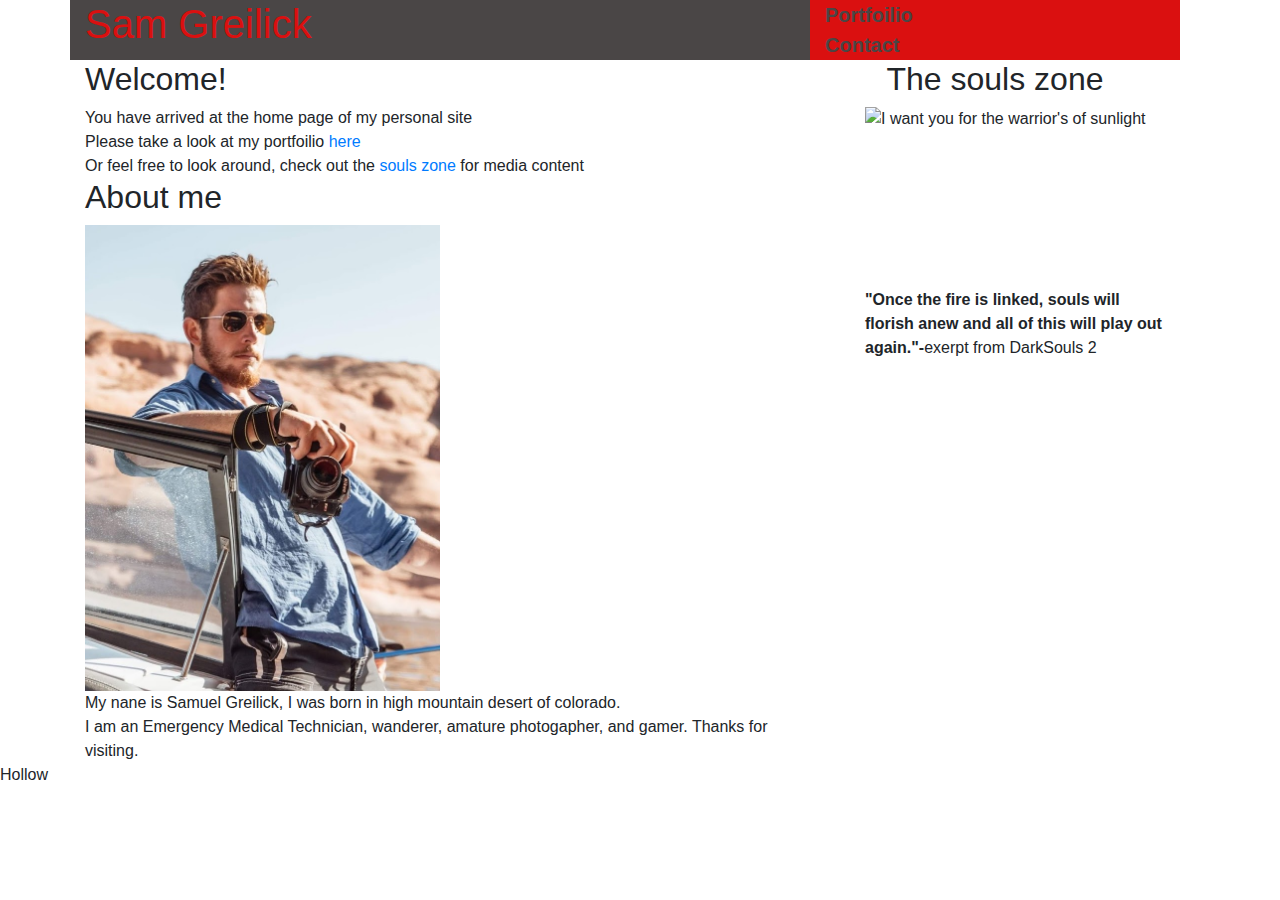
==== contact.html @ 3b5e4218 "fixed nav spacing" ====
<!doctype html>
<html lang="en">

<head>
    <title>Sam Greilick</title>
    <!-- Required meta tags -->
    <meta charset="utf-8">
    <meta name="viewport" content="width=device-width, initial-scale=1, shrink-to-fit=no">

    <!-- Bootstrap CSS -->
    <link rel="stylesheet" href="https://stackpath.bootstrapcdn.com/bootstrap/4.3.1/css/bootstrap.min.css"
        integrity="sha384-ggOyR0iXCbMQv3Xipma34MD+dH/1fQ784/j6cY/iJTQUOhcWr7x9JvoRxT2MZw1T" crossorigin="anonymous">
    <!-- Local CSS -->
    <link rel="stylesheet" href="style.css">
</head>

<body>

    <div class="container">
        <div class="row">
            <header style="background-color: #4a4646;" class="col-md-8" style="font-size: x-large;">
                <h1><a href="index.html">Sam Greilick</a></h1>
            </header>
            <div style="background-color:#da1010;" class="col-md-4">
                <nav>
                    <p><a href="">Portfoilio</a></p>
                    <p><a href="">Contact</a></p>
                </nav>
            </div>
        </div>

        <div class="row">
            <main class="col-md-8">
                <h2>Welcome!</h2>
                <p>You have arrived at the home page of my personal site</p>
                <p>Please take a look at my portfoilio <a href="">here</a><br>Or feel free to look
                    around, check out the <a href="#feed">souls zone</a> for media content</p>
                <h2>About me</h2>
                <img src="me.jpg" alt="sam greilick" width="50%">
                <p>My nane is Samuel Greilick, I was born in high mountain desert of colorado.</p>
                <p>I am an Emergency Medical Technician, wanderer, amature photogapher, and gamer.
                    Thanks for visiting.
                </p>
            </main>
            <aside class="col-md-4">
                <h2 style="text-align: center;" id="feed">The souls zone</h2>
                <ul>
                    <p><img src="https://i.pinimg.com/236x/30/61/5c/30615cefd7c0daae7b676b0950fb8575--gaming-posters-sunlight.jpg"
                            alt="I want you for the warrior's of sunlight" style="width: fit-content;"
                            style="display: block;"></p>
                    <p><iframe width="100%" src="https://www.youtube.com/embed/2kr7KDCsIws" frameborder="0"
                            allow="accelerometer; autoplay; encrypted-media; gyroscope; picture-in-picture"
                            allowfullscreen></iframe></p>
                    <p style="font-weight: bolder;">"Once the fire is linked, souls will florish anew and all of this
                        will play out again."-<span style="font-weight: normal;" style="font-style: italic;">exerpt from
                            DarkSouls 2</span></p>
                </ul>
            </aside>
        </div>
    </div>


    <!-- Optional JavaScript -->
    <!-- jQuery first, then Popper.js, then Bootstrap JS -->
    <script src="https://code.jquery.com/jquery-3.3.1.slim.min.js"
        integrity="sha384-q8i/X+965DzO0rT7abK41JStQIAqVgRVzpbzo5smXKp4YfRvH+8abtTE1Pi6jizo"
        crossorigin="anonymous"></script>
    <script src="https://cdnjs.cloudflare.com/ajax/libs/popper.js/1.14.7/umd/popper.min.js"
        integrity="sha384-UO2eT0CpHqdSJQ6hJty5KVphtPhzWj9WO1clHTMGa3JDZwrnQq4sF86dIHNDz0W1"
        crossorigin="anonymous"></script>
    <script src="https://stackpath.bootstrapcdn.com/bootstrap/4.3.1/js/bootstrap.min.js"
        integrity="sha384-JjSmVgyd0p3pXB1rRibZUAYoIIy6OrQ6VrjIEaFf/nJGzIxFDsf4x0xIM+B07jRM"
        crossorigin="anonymous"></script>

    <div class="navbar-fixed-bottom">Hollow</div>
</body>

</html>
---- style.css ----
nav a{
color: #4a4646;
font-weight: bold;
font-size: 20px;
padding: 0px;
}
p{
    margin: 0px;
}
header a{
    color: #da1010;
}

ul{
    list-style-type: none;
}
li aside {
    padding: 10px;
}

.row {
width: 100%;
}

h1 {
color: #da1010;
}

body {
    width: 100%;
}
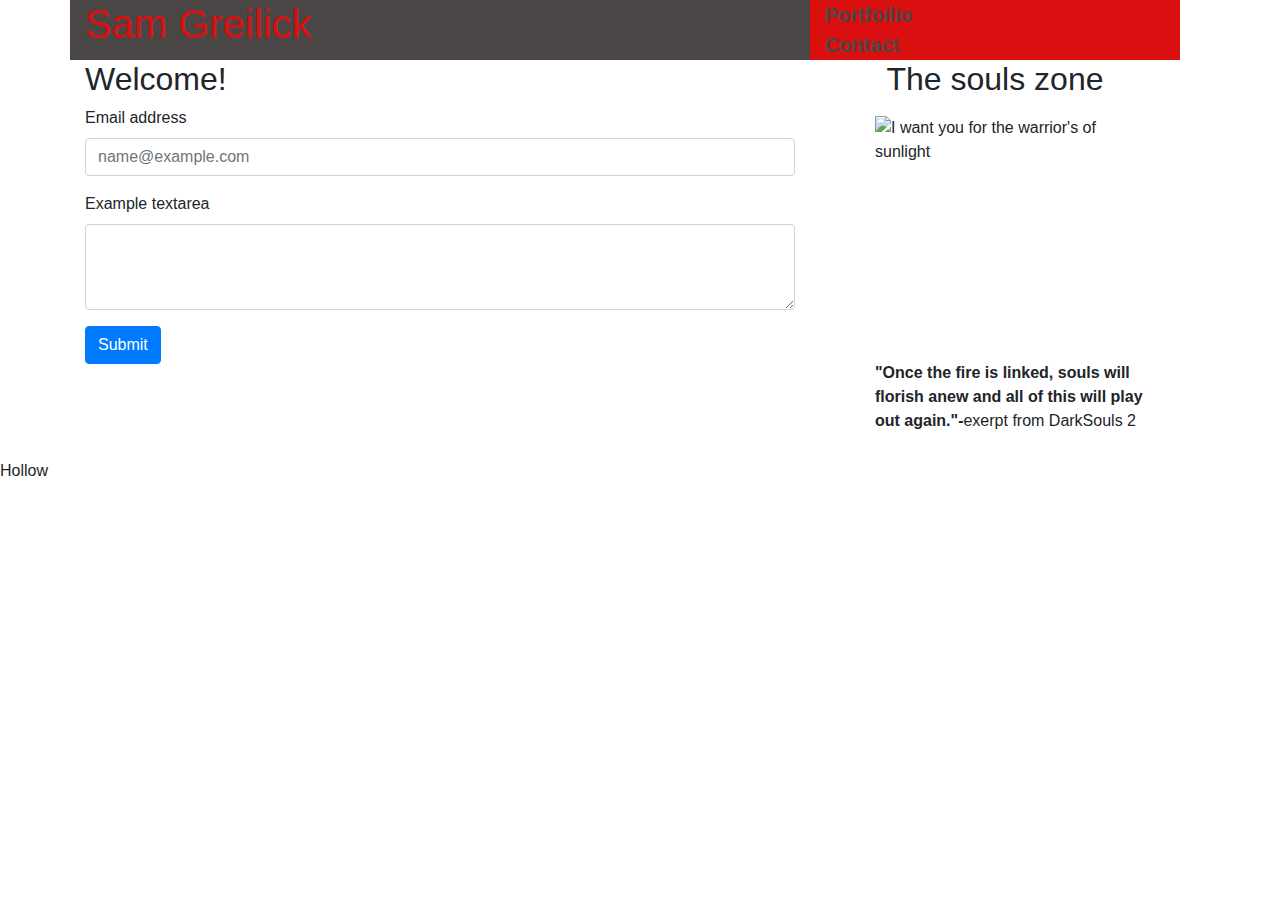
==== commit 7834ed3a: "tweaked aside spacing and added contact form to contact page" ====
--- a/contact.html
+++ b/contact.html
@@ -32,15 +32,18 @@
         <div class="row">
             <main class="col-md-8">
                 <h2>Welcome!</h2>
-                <p>You have arrived at the home page of my personal site</p>
-                <p>Please take a look at my portfoilio <a href="">here</a><br>Or feel free to look
-                    around, check out the <a href="#feed">souls zone</a> for media content</p>
-                <h2>About me</h2>
-                <img src="me.jpg" alt="sam greilick" width="50%">
-                <p>My nane is Samuel Greilick, I was born in high mountain desert of colorado.</p>
-                <p>I am an Emergency Medical Technician, wanderer, amature photogapher, and gamer.
-                    Thanks for visiting.
-                </p>
+                <form>
+                    <div class="form-group">
+                      <label for="exampleFormControlInput1">Email address</label>
+                      <input type="email" class="form-control" id="exampleFormControlInput1" placeholder="name@example.com">
+                    </div>
+                    <div class="form-group">
+                    <div class="form-group">
+                      <label for="exampleFormControlTextarea1">Example textarea</label>
+                      <textarea class="form-control" id="exampleFormControlTextarea1" rows="3"></textarea>
+                    </div>
+                  </form>
+                  <button type="submit" class="btn btn-primary">Submit</button>
             </main>
             <aside class="col-md-4">
                 <h2 style="text-align: center;" id="feed">The souls zone</h2>
--- a/style.css
+++ b/style.css
@@ -28,4 +28,7 @@
 
 body {
     width: 100%;
+}
+aside p{
+    padding: 10px;
 }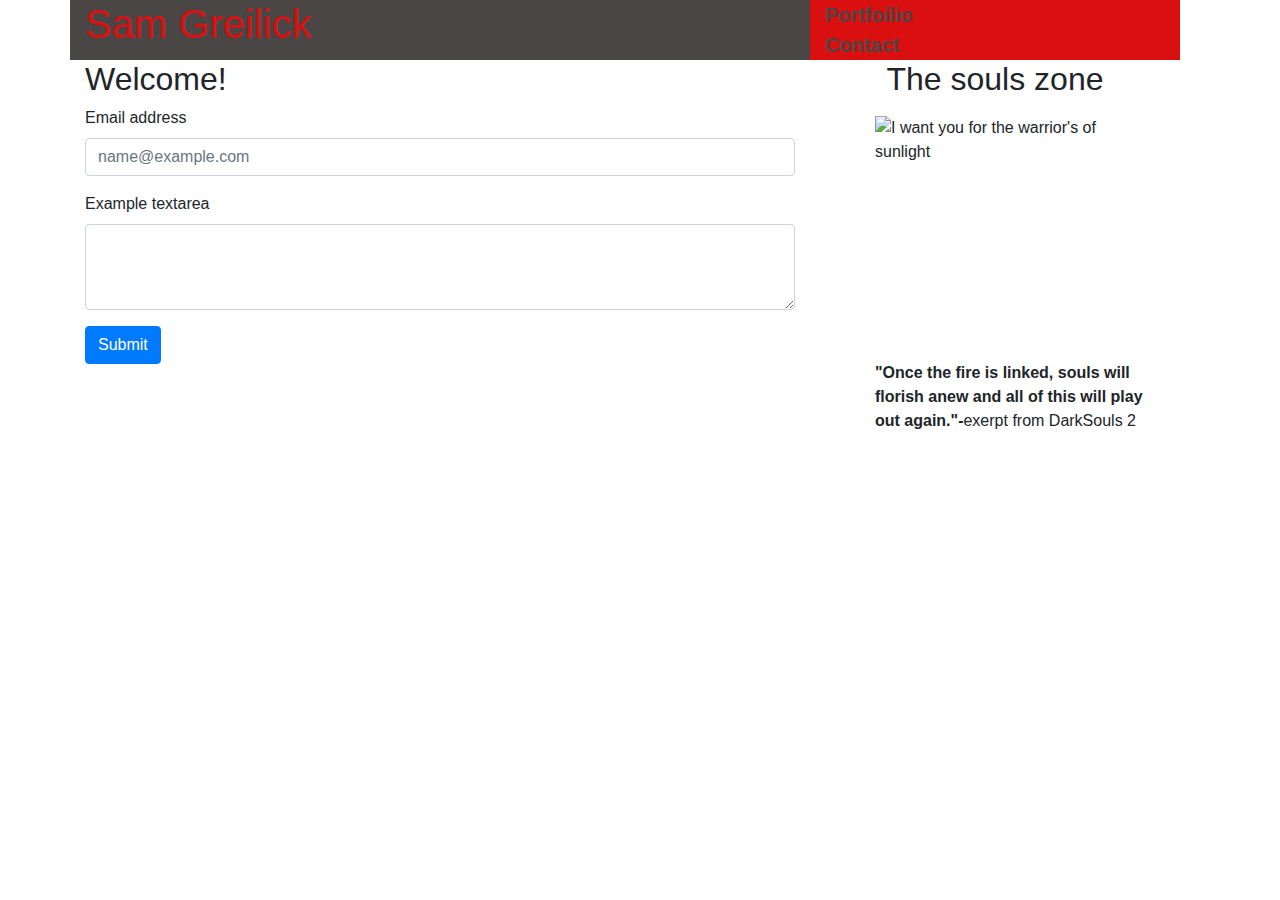
==== commit 27aa5bf8: "Fixed internal linking to portfolio and contact, added header to portfolio page" ====
--- a/contact.html
+++ b/contact.html
@@ -23,8 +23,8 @@
             </header>
             <div style="background-color:#da1010;" class="col-md-4">
                 <nav>
-                    <p><a href="">Portfoilio</a></p>
-                    <p><a href="">Contact</a></p>
+                    <p><a href="portfolio.html">Portfoilio</a></p>
+                    <p><a href="contact.html">Contact</a></p>
                 </nav>
             </div>
         </div>
@@ -75,7 +75,6 @@
         integrity="sha384-JjSmVgyd0p3pXB1rRibZUAYoIIy6OrQ6VrjIEaFf/nJGzIxFDsf4x0xIM+B07jRM"
         crossorigin="anonymous"></script>
 
-    <div class="navbar-fixed-bottom">Hollow</div>
 </body>
 
 </html>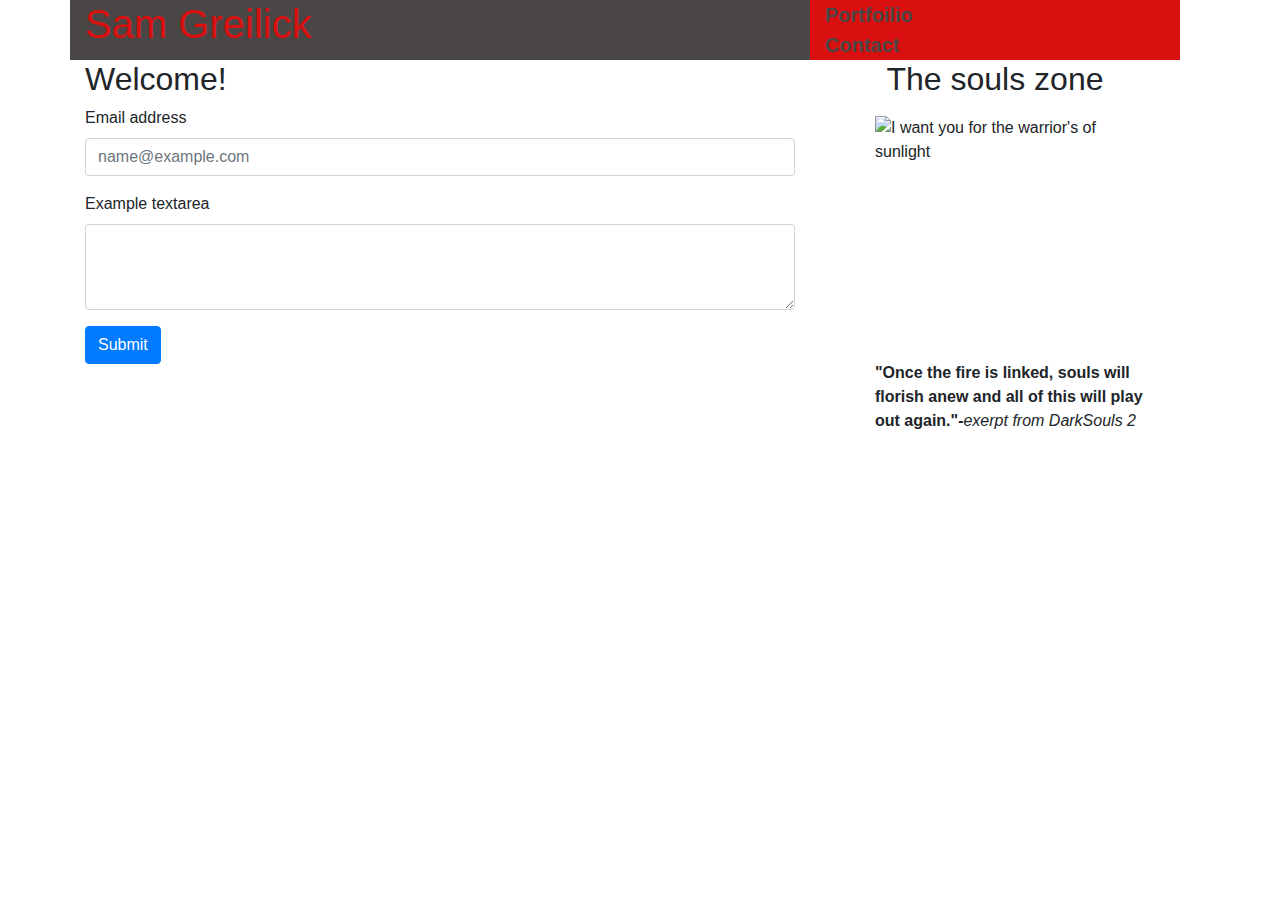
==== commit 6aa6d60d: "fixing html validation" ====
--- a/contact.html
+++ b/contact.html
@@ -18,7 +18,7 @@
 
     <div class="container">
         <div class="row">
-            <header style="background-color: #4a4646;" class="col-md-8" style="font-size: x-large;">
+            <header style="background-color: #4a4646;" class="col-md-8">
                 <h1><a href="index.html">Sam Greilick</a></h1>
             </header>
             <div style="background-color:#da1010;" class="col-md-4">
@@ -55,7 +55,7 @@
                             allow="accelerometer; autoplay; encrypted-media; gyroscope; picture-in-picture"
                             allowfullscreen></iframe></p>
                     <p style="font-weight: bolder;">"Once the fire is linked, souls will florish anew and all of this
-                        will play out again."-<span style="font-weight: normal;" style="font-style: italic;">exerpt from
+                        will play out again."-<span style="font-weight: normal;">exerpt from
                             DarkSouls 2</span></p>
                 </ul>
             </aside>
--- a/style.css
+++ b/style.css
@@ -9,6 +9,10 @@
 }
 header a{
     color: #da1010;
+}
+header{
+    font-size: x-large;
+
 }
 
 ul{
@@ -26,9 +30,23 @@
 color: #da1010;
 }
 
-body {
-    width: 100%;
-}
+
 aside p{
     padding: 10px;
+}
+
+.portfolio {
+    height: 100%;
+    width: 100%;
+    color: red;
+    background-color: black;
+    margin: 50px;
+    text-align: center;
+    text-decoration: blue;
+    font-size: large;
+    text-decoration-color: crimson;
+}
+
+p span {
+    font-style: italic;
 }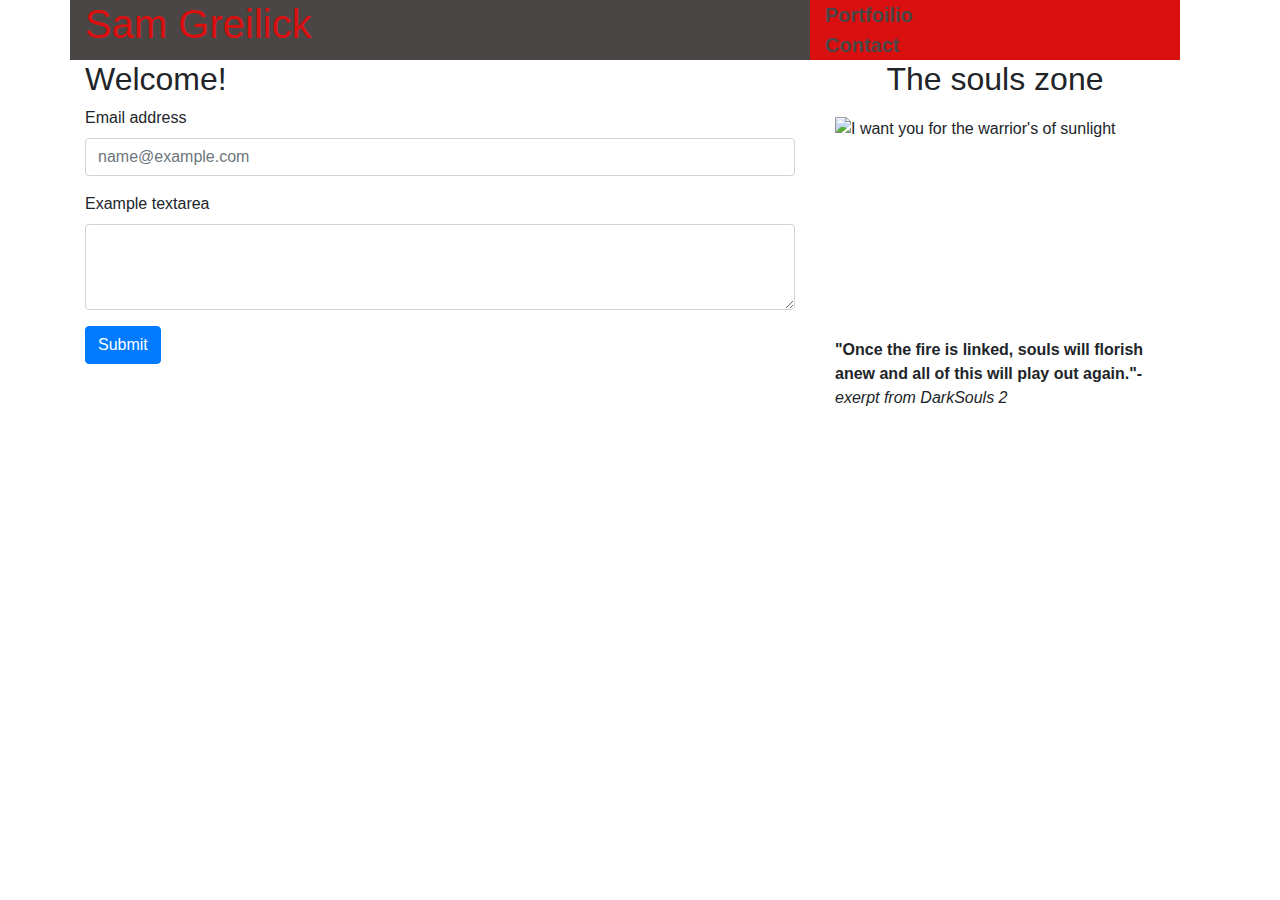
==== commit cbba6843: "fixing html validation" ====
--- a/contact.html
+++ b/contact.html
@@ -34,30 +34,31 @@
                 <h2>Welcome!</h2>
                 <form>
                     <div class="form-group">
-                      <label for="exampleFormControlInput1">Email address</label>
-                      <input type="email" class="form-control" id="exampleFormControlInput1" placeholder="name@example.com">
+                        <label for="exampleFormControlInput1">Email address</label>
+                        <input type="email" class="form-control" id="exampleFormControlInput1"
+                            placeholder="name@example.com">
                     </div>
                     <div class="form-group">
-                    <div class="form-group">
-                      <label for="exampleFormControlTextarea1">Example textarea</label>
-                      <textarea class="form-control" id="exampleFormControlTextarea1" rows="3"></textarea>
-                    </div>
-                  </form>
-                  <button type="submit" class="btn btn-primary">Submit</button>
+                        <div class="form-group">
+                            <label for="exampleFormControlTextarea1">Example textarea</label>
+                            <textarea class="form-control" id="exampleFormControlTextarea1" rows="3"></textarea>
+                        </div>
+                </form>
+                <button type="submit" class="btn btn-primary">Submit</button>
             </main>
             <aside class="col-md-4">
                 <h2 style="text-align: center;" id="feed">The souls zone</h2>
-                <ul>
-                    <p><img src="https://i.pinimg.com/236x/30/61/5c/30615cefd7c0daae7b676b0950fb8575--gaming-posters-sunlight.jpg"
-                            alt="I want you for the warrior's of sunlight" style="width: fit-content;"
-                            style="display: block;"></p>
-                    <p><iframe width="100%" src="https://www.youtube.com/embed/2kr7KDCsIws" frameborder="0"
-                            allow="accelerometer; autoplay; encrypted-media; gyroscope; picture-in-picture"
-                            allowfullscreen></iframe></p>
-                    <p style="font-weight: bolder;">"Once the fire is linked, souls will florish anew and all of this
-                        will play out again."-<span style="font-weight: normal;">exerpt from
-                            DarkSouls 2</span></p>
-                </ul>
+
+                <p><img src="https://i.pinimg.com/236x/30/61/5c/30615cefd7c0daae7b676b0950fb8575--gaming-posters-sunlight.jpg"
+                        alt="I want you for the warrior's of sunlight" style="width: fit-content;"
+                        style="display: block;"></p>
+                <p><iframe width="100%" src="https://www.youtube.com/embed/2kr7KDCsIws" frameborder="0"
+                        allow="accelerometer; autoplay; encrypted-media; gyroscope; picture-in-picture"
+                        allowfullscreen></iframe></p>
+                <p style="font-weight: bolder;">"Once the fire is linked, souls will florish anew and all of this
+                    will play out again."-<span style="font-weight: normal;">exerpt from
+                        DarkSouls 2</span></p>
+
             </aside>
         </div>
     </div>
